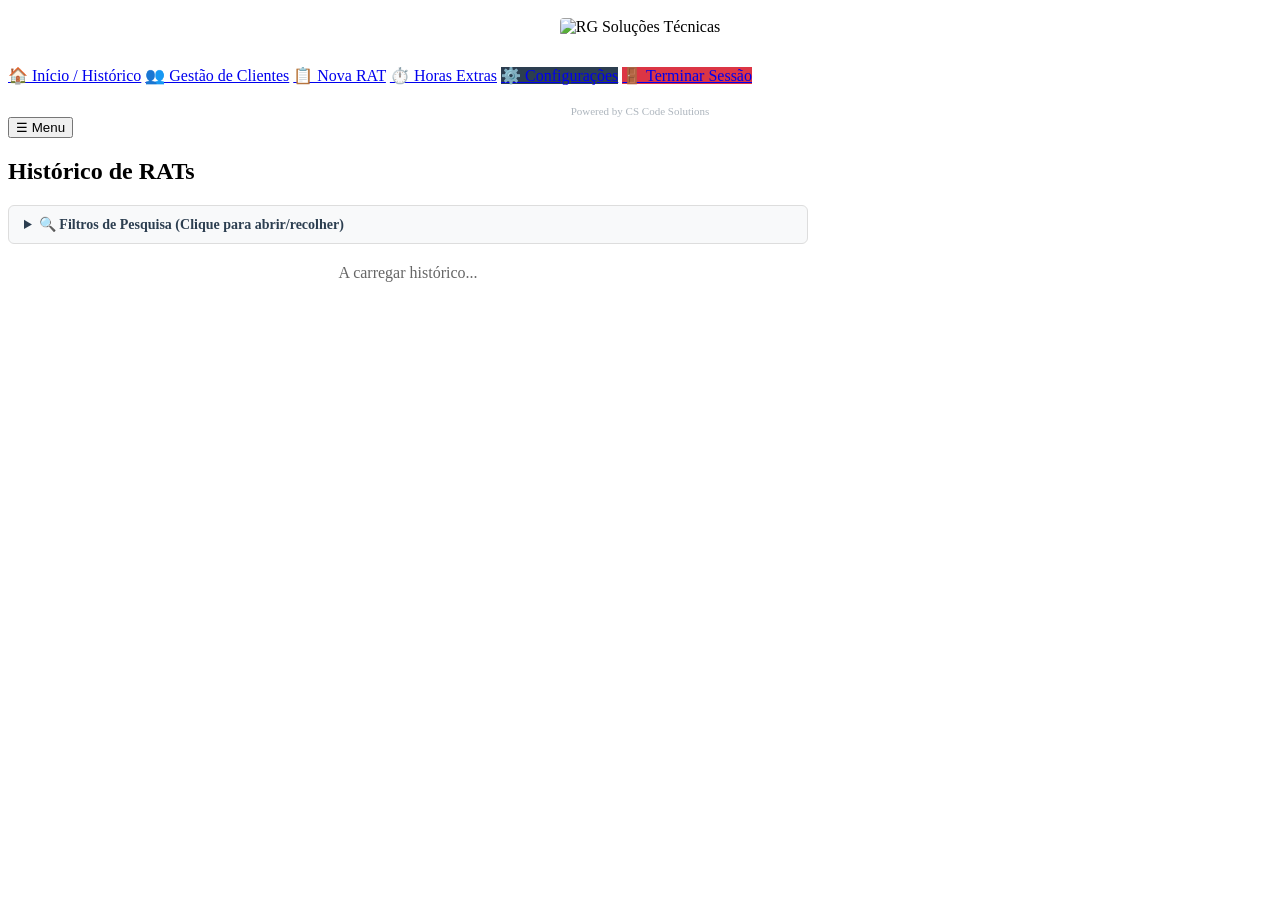
==== index.html @ 2e21fe38 "Atualizar o index.html" ====
<!DOCTYPE html>
<html lang="pt">
<head>
    <link rel="icon" href="img/ico1.png" type="image/png">
    <meta charset="UTF-8">
    <meta name="viewport" content="width=device-width, initial-scale=1.0">
    <title>Início / Histórico - RG Soluções Técnicas</title>
    <link rel="stylesheet" href="css/style.css?v=3.9">
    <link rel="manifest" href="manifest.json">
    <meta name="theme-color" content="#007bff">
    <!-- Biblioteca jsPDF para gerar os relatórios em PDF -->
    <script src="https://cdnjs.cloudflare.com/ajax/libs/jspdf/2.5.1/jspdf.umd.min.js"></script>
</head>
<body>
    <div class="app-container">
        <!-- Menu Lateral (Sidebar) com o Logótipo -->
        <aside class="sidebar">
            <div style="text-align: center; margin-bottom: 20px; padding: 10px;">
                <img src="img/logo.png" alt="RG Soluções Técnicas" style="max-width: 100%; height: auto; border-radius: 4px;">
            </div>
            <nav>
                <a href="index.html" class="active">🏠 Início / Histórico</a>
                <a href="clientes.html">👥 Gestão de Clientes</a>
                <a href="nova-os.html">📋 Nova RAT</a>
                <a href="horas-extras.html">⏱️ Horas Extras</a>
                
                <!-- NOVO: Botão de Configurações adicionado ao Menu -->
                <a href="#" id="btnAbrirConfig" style="background: #2c3e50; text-align: center; margin-top: 15px;">⚙️ Configurações</a>

                <a href="#" id="btn-logout" style="margin-top: 15px; background: #dc3545; text-align: center;">🚪 Terminar Sessão</a>
                
                <div style="margin-top: 20px; text-align: center; font-size: 11px; color: #adb5bd; font-weight: 500;">
                    Powered by CS Code Solutions
                </div>
            </nav>
        </aside>

        <!-- Conteúdo Principal -->
        <main class="main-content">
            <button class="menu-toggle" id="menuToggle">☰ Menu</button>

            <div class="container" style="max-width: 800px;">
                <h2>Histórico de RATs</h2>
                
                <!-- Secção de Filtros Compacta e Retrátil -->
                <details style="background: #f8f9fa; padding: 10px 15px; border-radius: 6px; margin-top: 15px; border: 1px solid #ddd;">
                    <summary style="font-weight: bold; cursor: pointer; color: #2c3e50; font-size: 14px; outline: none;">
                        🔍 Filtros de Pesquisa (Clique para abrir/recolher)
                    </summary>
                    
                    <div style="margin-top: 10px; display: flex; flex-direction: column; gap: 8px;">
                        <div style="display: flex; gap: 10px; flex-wrap: wrap;">
                            <div style="flex: 1; min-width: 180px;">
                                <label style="font-size: 12px; font-weight: bold;">Cliente:</label>
                                <select id="filter-client" style="width: 100%; padding: 6px; font-size: 13px; margin-top: 2px;">
                                    <option value="">Todos os clientes</option>
                                </select>
                            </div>
                            
                            <div style="flex: 1; min-width: 140px;">
                                <label style="font-size: 12px; font-weight: bold;">Tipo:</label>
                                <select id="filter-type" style="width: 100%; padding: 6px; font-size: 13px; margin-top: 2px;">
                                    <option value="">Todos os tipos</option>
                                    <option value="Corretiva">Corretiva</option>
                                    <option value="Preventiva">Preventiva</option>
                                    <option value="Garantia">Garantia</option>
                                </select>
                            </div>
                        </div>

                        <div style="display: flex; gap: 10px; flex-wrap: wrap; align-items: flex-end;">
                            <div style="flex: 1; min-width: 130px;">
                                <label style="font-size: 12px; font-weight: bold;">Início:</label>
                                <input type="date" id="filter-start" style="width: 100%; padding: 5px; font-size: 13px; margin-top: 2px;">
                            </div>
                            
                            <div style="flex: 1; min-width: 130px;">
                                <label style="font-size: 12px; font-weight: bold;">Fim:</label>
                                <input type="date" id="filter-end" style="width: 100%; padding: 5px; font-size: 13px; margin-top: 2px;">
                            </div>

                            <div>
                                <button type="button" id="apply-filters" style="padding: 7px 15px; background: #007bff; color: white; border: none; border-radius: 4px; cursor: pointer; font-size: 13px; font-weight: bold;">Filtrar</button>
                            </div>
                        </div>
                    </div>
                </details>

                <!-- Lista de RATs -->
                <div style="margin-top: 20px;">
                    <div id="history-list">
                        <p style="color: #666; text-align: center;">A carregar histórico...</p>
                    </div>
                </div>
            </div>
        </main>
    </div>

    <!-- Modal Personalizado para Atualizar Turnos -->
    <div id="modal-hora-fim" style="display: none; position: fixed; top: 0; left: 0; width: 100%; height: 100%; background: rgba(0,0,0,0.5); z-index: 1000; justify-content: center; align-items: center; overflow-y: auto;">
        <div style="background: white; padding: 25px; border-radius: 8px; width: 90%; max-width: 450px; box-shadow: 0 4px 15px rgba(0,0,0,0.2);">
            <h3 style="margin-top: 0; color: #2c3e50; font-size: 18px;">Atualizar Turnos e Encerramento</h3>
            <p style="font-size: 12px; color: #666; margin-bottom: 15px;">Preencha apenas o(s) turno(s) em que trabalhou (Manhã e/ou Tarde).</p>
            
            <div style="margin-bottom: 10px;">
                <label style="font-size: 12px; font-weight: bold;">Início Manhã:</label>
                <input type="datetime-local" id="modal-start-manha" style="width: 100%; padding: 6px; box-sizing: border-box;">
            </div>
            <div style="margin-bottom: 10px;">
                <label style="font-size: 12px; font-weight: bold;">Final Manhã:</label>
                <input type="datetime-local" id="modal-end-manha" style="width: 100%; padding: 6px; box-sizing: border-box;">
            </div>
            <div style="margin-bottom: 10px;">
                <label style="font-size: 12px; font-weight: bold;">Início Tarde:</label>
                <input type="datetime-local" id="modal-start-tarde" style="width: 100%; padding: 6px; box-sizing: border-box;">
            </div>
            <div style="margin-bottom: 15px;">
                <label style="font-size: 12px; font-weight: bold;">Final Tarde:</label>
                <input type="datetime-local" id="modal-end-tarde" style="width: 100%; padding: 6px; box-sizing: border-box;">
            </div>
            
            <div style="display: flex; gap: 10px; justify-content: flex-end;">
                <button type="button" id="btn-cancelar-modal" style="background: #6c757d; color: white; border: none; padding: 8px 16px; border-radius: 4px; cursor: pointer;">Cancelar</button>
                <button type="button" id="btn-salvar-modal" style="background: #28a745; color: white; border: none; padding: 8px 16px; border-radius: 4px; cursor: pointer; font-weight: bold;">Salvar e Recalcular</button>
            </div>
        </div>
    </div>

    <!-- Modal para Editar RAT -->
    <div id="modal-editar-os" style="display: none; position: fixed; top: 0; left: 0; width: 100%; height: 100%; background: rgba(0,0,0,0.5); z-index: 1000; justify-content: center; align-items: center; overflow-y: auto;">
        <div style="background: white; padding: 25px; border-radius: 8px; width: 90%; max-width: 500px; max-height: 90vh; overflow-y: auto; box-shadow: 0 4px 15px rgba(0,0,0,0.2);">
            <h3 style="margin-top: 0; color: #2c3e50; font-size: 18px;">Editar RAT</h3>
            
            <div style="margin-bottom: 12px;">
                <label style="font-size: 13px; font-weight: bold;">Equipamento:</label>
                <input type="text" id="edit-equipment" style="width: 100%; padding: 8px; margin-top: 4px; box-sizing: border-box;">
            </div>
            <div style="display: flex; gap: 10px; margin-bottom: 12px;">
                <div style="flex: 1;">
                    <label style="font-size: 13px; font-weight: bold;">Marca:</label>
                    <input type="text" id="edit-brand" style="width: 100%; padding: 8px; margin-top: 4px; box-sizing: border-box;">
                </div>
                <div style="flex: 1;">
                    <label style="font-size: 13px; font-weight: bold;">Modelo:</label>
                    <input type="text" id="edit-model" style="width: 100%; padding: 8px; margin-top: 4px; box-sizing: border-box;">
                </div>
            </div>
            <div style="margin-bottom: 12px;">
                <label style="font-size: 13px; font-weight: bold;">Matrícula / N° de Série:</label>
                <input type="text" id="edit-serial" style="width: 100%; padding: 8px; margin-top: 4px; box-sizing: border-box;">
            </div>
            <div style="display: flex; gap: 10px; margin-bottom: 12px;">
                <div style="flex: 1;">
                    <label style="font-size: 13px; font-weight: bold;">Tipo de Manutenção:</label>
                    <select id="edit-nature" style="width: 100%; padding: 8px; margin-top: 4px; box-sizing: border-box;">
                        <option value="Corretiva">Corretiva</option>
                        <option value="Preventiva">Preventiva</option>
                        <option value="Garantia">Garantia</option>
                    </select>
                </div>
                <div style="flex: 1;">
                    <label style="font-size: 13px; font-weight: bold;">Condição Pagamento (dias):</label>
                    <input type="text" id="edit-payment" style="width: 100%; padding: 8px; margin-top: 4px; box-sizing: border-box;">
                </div>
            </div>
            <div style="margin-bottom: 20px;">
                <label style="font-size: 13px; font-weight: bold;">Descrição do Serviço:</label>
                <textarea id="edit-description" rows="3" style="width: 100%; padding: 8px; margin-top: 4px; box-sizing: border-box;"></textarea>
            </div>
            
            <div style="display: flex; gap: 10px; justify-content: flex-end;">
                <button type="button" id="btn-cancelar-edit" style="background: #6c757d; color: white; border: none; padding: 8px 16px; border-radius: 4px; cursor: pointer;">Cancelar</button>
                <button type="button" id="btn-salvar-edit" style="background: #007bff; color: white; border: none; padding: 8px 16px; border-radius: 4px; cursor: pointer; font-weight: bold;">Guardar Alterações</button>
            </div>
        </div>
    </div>

    <!-- NOVO MODAL: CONFIGURAÇÕES, BACKUP E DADOS DA EMPRESA -->
    <div id="modalConfiguracoes" style="display: none; position: fixed; top: 0; left: 0; width: 100%; height: 100%; background: rgba(0,0,0,0.6); z-index: 1000; justify-content: center; align-items: center; overflow-y: auto;">
        <div style="background: white; padding: 20px; border-radius: 8px; width: 90%; max-width: 550px; max-height: 85vh; overflow-y: auto; box-shadow: 0 4px 15px rgba(0,0,0,0.3);">
            <div style="display: flex; justify-content: space-between; align-items: center; border-bottom: 1px solid #eee; padding-bottom: 10px;">
                <h3 style="margin: 0; color: #2c3e50; font-size: 18px;">⚙️ Configurações & Administração</h3>
                <button id="btnFecharConfig" style="background: none; border: none; font-size: 24px; cursor: pointer;">&times;</button>
            </div>

            <!-- STATUS DO BANCO DE DADOS EM TEMPO REAL -->
            <div style="display: flex; justify-content: space-between; align-items: center; background: #f8f9fa; padding: 12px; border-radius: 6px; margin: 15px 0; border: 1px solid #e9ecef;">
                <span style="font-weight: bold; font-size: 13px;">Status do Banco de Dados:</span>
                <span id="statusBancoBadge" style="display: inline-flex; align-items: center; gap: 6px; padding: 4px 10px; border-radius: 12px; font-size: 12px; font-weight: bold; background: #e6f4ea; color: #137333;">
                    <span id="pontoStatus" style="width: 8px; height: 8px; border-radius: 50%; background-color: #1e8e3e; display: inline-block;"></span>
                    <span id="statusBancoTexto">Conectado (Online)</span>
                </span>
            </div>

            <hr style="border: 0; border-top: 1px solid #eee; margin: 15px 0;">

            <!-- DADOS DA EMPRESA E BANCÁRIOS -->
            <div style="margin-bottom: 15px;">
                <h4 style="margin: 0 0 10px 0; color: #2c3e50; font-size: 15px;">🏢 Dados da Empresa & PIX</h4>
                <div style="display: flex; flex-direction: column; gap: 8px;">
                    <div>
                        <label style="font-size: 12px; font-weight: bold;">Razão Social / Nome:</label>
                        <input type="text" id="cfgNomeEmpresa" placeholder="RG Soluções Técnicas" style="width: 100%; padding: 6px; font-size: 13px; box-sizing: border-box; margin-top: 2px;">
                    </div>
                    <div>
                        <label style="font-size: 12px; font-weight: bold;">CNPJ:</label>
                        <input type="text" id="cfgCnpj" placeholder="00.000.000/0001-00" style="width: 100%; padding: 6px; font-size: 13px; box-sizing: border-box; margin-top: 2px;">
                    </div>
                    <div>
                        <label style="font-size: 12px; font-weight: bold;">Chave PIX:</label>
                        <input type="text" id="cfgChavePix" placeholder="CNPJ, E-mail ou Telefone" style="width: 100%; padding: 6px; font-size: 13px; box-sizing: border-box; margin-top: 2px;">
                    </div>
                    <div style="display: flex; gap: 8px;">
                        <div style="flex: 1;">
                            <label style="font-size: 12px; font-weight: bold;">Banco:</label>
                            <input type="text" id="cfgBanco" placeholder="Ex: Itaú" style="width: 100%; padding: 6px; font-size: 13px; box-sizing: border-box; margin-top: 2px;">
                        </div>
                        <div style="flex: 1;">
                            <label style="font-size: 12px; font-weight: bold;">Agência:</label>
                            <input type="text" id="cfgAgencia" placeholder="0000" style="width: 100%; padding: 6px; font-size: 13px; box-sizing: border-box; margin-top: 2px;">
                        </div>
                        <div style="flex: 1;">
                            <label style="font-size: 12px; font-weight: bold;">Conta:</label>
                            <input type="text" id="cfgConta" placeholder="00000-0" style="width: 100%; padding: 6px; font-size: 13px; box-sizing: border-box; margin-top: 2px;">
                        </div>
                    </div>
                    <button type="button" id="btnSalvarEmpresa" style="margin-top: 5px; padding: 7px 12px; background: #28a745; color: white; border: none; border-radius: 4px; cursor: pointer; font-size: 12px; font-weight: bold;">Salvar Dados da Empresa</button>
                </div>
            </div>

            <hr style="border: 0; border-top: 1px solid #eee; margin: 15px 0;">

            <!-- GESTÃO DE BACKUP -->
            <div>
                <h4 style="margin: 0 0 5px 0; color: #2c3e50; font-size: 15px;">💾 Cópia de Segurança (Backup)</h4>
                <p style="font-size: 11px; color: #666; margin-bottom: 10px;">Baixe uma cópia dos registros ou restaure arquivos no banco de dados.</p>
                <div style="display: flex; gap: 10px; flex-wrap: wrap;">
                    <button id="btnExportarBackup" style="flex: 1; min-width: 140px; padding: 8px; background: #007bff; color: white; border: none; border-radius: 4px; cursor: pointer; font-size: 12px; font-weight: bold;">📥 Baixar Backup (JSON)</button>
                    <input type="file" id="inputFileBackup" accept=".json" style="display: none;">
                    <button id="btnImportarBackup" style="flex: 1; min-width: 140px; padding: 8px; background: #ffc107; color: #212529; border: none; border-radius: 4px; cursor: pointer; font-size: 12px; font-weight: bold;">📤 Restaurar Backup</button>
                </div>
            </div>
        </div>
    </div>

    <!-- Registo e Atualização Automática do Service Worker para PWA -->
    <script>
        if ('serviceWorker' in navigator) {
            window.addEventListener('load', () => {
                navigator.serviceWorker.register('sw.js')
                    .then((registration) => {
                        console.log("Service Worker registado com sucesso!");

                        registration.onupdatefound = () => {
                            const installingWorker = registration.installing;
                            installingWorker.onstatechange = () => {
                                if (installingWorker.state === 'installed') {
                                    if (navigator.serviceWorker.controller) {
                                        console.log("Nova versão detetada. A atualizar...");
                                        window.location.reload();
                                    }
                                }
                            };
                        };
                    })
                    .catch((err) => console.log("Erro ao registar o Service Worker:", err));
            });

            let refreshing = false;
            navigator.serviceWorker.addEventListener('controllerchange', () => {
                if (!refreshing) {
                    refreshing = true;
                    window.location.reload();
                }
            });
        }
    </script>

    <!-- SCRIPT DE LÓGICA DO MODAL DE CONFIGURAÇÕES & BACKUP -->
    <script type="module">
        import { db } from './js/firebase-config.js?v=3.9';
        import { collection, getDocs, doc, setDoc } from "https://www.gstatic.com/firebasejs/10.8.0/firebase-firestore.js";

        // --- Abertura e Fecho do Modal ---
        const modalConfig = document.getElementById('modalConfiguracoes');
        const btnAbrir = document.getElementById('btnAbrirConfig');
        const btnFechar = document.getElementById('btnFecharConfig');

        btnAbrir?.addEventListener('click', (e) => {
            e.preventDefault();
            carregarDadosEmpresaLocal();
            modalConfig.style.display = 'flex';
        });

        btnFechar?.addEventListener('click', () => {
            modalConfig.style.display = 'none';
        });

        // --- Monitor do Banco (Online / Offline) ---
        function atualizarStatusConexao() {
            const badge = document.getElementById('statusBancoBadge');
            const texto = document.getElementById('statusBancoTexto');
            const ponto = document.getElementById('pontoStatus');

            if (!badge || !texto || !ponto) return;

            if (navigator.onLine) {
                badge.style.background = '#e6f4ea';
                badge.style.color = '#137333';
                ponto.style.backgroundColor = '#1e8e3e';
                texto.textContent = 'Conectado (Online)';
            } else {
                badge.style.background = '#fce8e6';
                badge.style.color = '#c5221f';
                ponto.style.backgroundColor = '#d93025';
                texto.textContent = 'Modo Offline (Salvação Local)';
            }
        }
        window.addEventListener('online', atualizarStatusConexao);
        window.addEventListener('offline', atualizarStatusConexao);
        atualizarStatusConexao();

        // --- Salvar e Carregar Dados da Empresa ---
        function carregarDadosEmpresaLocal() {
            const empresa = JSON.parse(localStorage.getItem('rg_dados_empresa') || '{}');
            document.getElementById('cfgNomeEmpresa').value = empresa.nome || '';
            document.getElementById('cfgCnpj').value = empresa.cnpj || '';
            document.getElementById('cfgChavePix').value = empresa.chavePix || '';
            document.getElementById('cfgBanco').value = empresa.banco || '';
            document.getElementById('cfgAgencia').value = empresa.agencia || '';
            document.getElementById('cfgConta').value = empresa.conta || '';
        }

        document.getElementById('btnSalvarEmpresa')?.addEventListener('click', () => {
            const dados = {
                nome: document.getElementById('cfgNomeEmpresa').value,
                cnpj: document.getElementById('cfgCnpj').value,
                chavePix: document.getElementById('cfgChavePix').value,
                banco: document.getElementById('cfgBanco').value,
                agencia: document.getElementById('cfgAgencia').value,
                conta: document.getElementById('cfgConta').value
            };
            localStorage.setItem('rg_dados_empresa', JSON.stringify(dados));
            alert('Dados da empresa salvos com sucesso!');
        });

        // --- Exportar Backup JSON ---
        document.getElementById('btnExportarBackup')?.addEventListener('click', async () => {
            try {
                const clientsSnap = await getDocs(collection(db, "clients"));
                const clients = [];
                clientsSnap.forEach(d => clients.push({ id: d.id, ...d.data() }));

                const ordersSnap = await getDocs(collection(db, "service_orders"));
                const orders = [];
                ordersSnap.forEach(d => orders.push({ id: d.id, ...d.data() }));

                const backupData = {
                    dataExportacao: new Date().toISOString(),
                    clients: clients,
                    service_orders: orders
                };

                const blob = new Blob([JSON.stringify(backupData, null, 2)], { type: "application/json" });
                const url = URL.createObjectURL(blob);
                const a = document.createElement("a");
                a.href = url;
                a.download = `backup_rg_solucoes_${new Date().toISOString().split('T')[0]}.json`;
                a.click();
                URL.revokeObjectURL(url);

                alert("Backup exportado com sucesso!");
            } catch (err) {
                console.error("Erro ao exportar backup:", err);
                alert("Erro ao exportar backup.");
            }
        });

        // --- Restaurar Backup JSON ---
        const btnImportar = document.getElementById('btnImportarBackup');
        const inputBackup = document.getElementById('inputFileBackup');

        btnImportar?.addEventListener('click', () => inputBackup.click());

        inputBackup?.addEventListener('change', (event) => {
            const file = event.target.files[0];
            if (!file) return;

            if (!confirm("Deseja restaurar este arquivo de backup no banco de dados?")) return;

            const reader = new FileReader();
            reader.onload = async (e) => {
                try {
                    const conteudo = JSON.parse(e.target.result);

                    if (conteudo.clients && Array.isArray(conteudo.clients)) {
                        for (const client of conteudo.clients) {
                            const cId = client.id;
                            const data = { ...client };
                            delete data.id;
                            await setDoc(doc(db, "clients", cId), data, { merge: true });
                        }
                    }

                    if (conteudo.service_orders && Array.isArray(conteudo.service_orders)) {
                        for (const order of conteudo.service_orders) {
                            const oId = order.id;
                            const data = { ...order };
                            delete data.id;
                            await setDoc(doc(db, "service_orders", oId), data, { merge: true });
                        }
                    }

                    alert("Backup restaurado com sucesso!");
                    window.location.reload();
                } catch (err) {
                    console.error("Erro ao restaurar backup:", err);
                    alert("Formato de arquivo inválido para restauração.");
                }
            };
            reader.readAsText(file);
        });
    </script>

    <!-- Script com Cache Busting (v=3.9) -->
    <script type="module">
        import { db, auth } from './js/firebase-config.js?v=3.9';
        import { collection, getDocs, doc, updateDoc, deleteDoc, query, orderBy } from "https://www.gstatic.com/firebasejs/10.8.0/firebase-firestore.js";
        import { onAuthStateChanged, signOut } from "https://www.gstatic.com/firebasejs/10.8.0/firebase-auth.js";

        let authChecked = false;

        onAuthStateChanged(auth, (user) => {
            authChecked = true;
            if (!user) {
                window.location.href = 'login.html';
            }
        });

        setTimeout(() => {
            if (!authChecked && !auth.currentUser) {
                window.location.href = 'login.html';
            }
        }, 2000);

        const menuToggle = document.getElementById('menuToggle');
        const sidebar = document.querySelector('.sidebar');
        if (menuToggle && sidebar) {
            menuToggle.addEventListener('click', (e) => {
                e.stopPropagation();
                sidebar.classList.toggle('active');
            });

            document.addEventListener('click', (event) => {
                if (sidebar.classList.contains('active')) {
                    if (!sidebar.contains(event.target) && !menuToggle.contains(event.target)) {
                        sidebar.classList.remove('active');
                    }
                }
            });
        }

        document.getElementById('btn-logout').addEventListener('click', async (e) => {
            e.preventDefault();
            await signOut(auth);
            window.location.href = 'login.html';
        });

        let allOrders = [];
        let clientsMap = {};
        let activeOsIdForHoraFim = null;
        let activeOsIdForEdit = null;

        function formatarDataHora(dateStr) {
            if (!dateStr) return 'N/A';
            const d = new Date(dateStr);
            if (isNaN(d.getTime())) return dateStr;
            const dia = String(d.getDate()).padStart(2, '0');
            const mes = String(d.getMonth() + 1).padStart(2, '0');
            const ano = d.getFullYear();
            const hora = String(d.getHours()).padStart(2, '0');
            const min = String(d.getMinutes()).padStart(2, '0');
            return `${dia}/${mes}/${ano} às ${hora}:${min}`;
        }

        function calcularMinutosTrabalhados(startM, endM, startT, endT, valorHoraFixo = 200.00) {
            let minutosTotais = 0;

            if (startM && endM) {
                const diffM = new Date(endM) - new Date(startM);
                if (diffM > 0) minutosTotais += diffM / (1000 * 60);
            }

            if (startT && endT) {
                const diffT = new Date(endT) - new Date(startT);
                if (diffT > 0) minutosTotais += diffT / (1000 * 60);
            }

            if (minutosTotais < 0) minutosTotais = 0;

            const horasDecimais = minutosTotais / 60;
            const valorHorasTotal = horasDecimais * Number(valorHoraFixo);

            const horasExatas = Math.floor(minutosTotais / 60);
            const minutosRestantes = Math.round(minutosTotais % 60);
            const formatadoTexto = `${horasExatas}h ${minutosRestantes}m`;

            return {
                totalHours: horasDecimais.toFixed(2),
                totalHoursText: formatadoTexto,
                valorHorasTotal: valorHorasTotal.toFixed(2)
            };
        }

        function gerarPayloadPix(chave, nome, cidade, valor, txid = "***") {
            const chaveLimpa = chave.replace(/\D/g, '');

            const format = (id, val) => {
                const len = String(val.length).padStart(2, '0');
                return `${id}${len}${val}`;
            };

            const normalize = (str) => {
                return str.normalize("NFD").replace(/[\u0300-\u036f]/g, "").toUpperCase();
            };

            nome = normalize(nome).substring(0, 25);
            cidade = normalize(cidade).substring(0, 15);

            let gui = format("00", "br.gov.bcb.pix");
            let key = format("01", chaveLimpa);
            let merchantAccountInformation = format("26", gui + key);
            
            let mcc = format("52", "0000");
            let currency = format("53", "986");
            let amountStr = format("54", Number(valor).toFixed(2));
            let country = format("58", "BR");
            let merchantName = format("59", nome);
            let merchantCity = format("60", cidade);
            let additionalDataField = format("62", format("05", txid));
            
            let payloadWithoutCrc = merchantAccountInformation + mcc + currency + amountStr + country + merchantName + merchantCity + additionalDataField;
            let payload = format("00", "01") + payloadWithoutCrc + "6304";
            
            let crc = 0xFFFF;
            for (let i = 0; i < payload.length; i++) {
                crc ^= payload.charCodeAt(i) << 8;
                for (let j = 0; j < 8; j++) {
                    if ((crc & 0x8000) !== 0) {
                        crc = ((crc << 1) ^ 0x1021);
                    } else {
                        crc = (crc << 1);
                    }
                    crc &= 0xFFFF;
                }
            }
            let crcHex = crc.toString(16).toUpperCase().padStart(4, '0');
            return payload + crcHex;
        }

        function getBase64ImageFromUrl(url) {
            return new Promise((resolve) => {
                if (!url) {
                    resolve(null);
                    return;
                }
                const img = new Image();
                img.crossOrigin = 'Anonymous';
                img.onload = function() {
                    try {
                        const canvas = document.createElement('canvas');
                        canvas.width = img.width;
                        canvas.height = img.height;
                        const ctx = canvas.getContext('2d');
                        ctx.drawImage(img, 0, 0);
                        resolve({
                            dataUrl: canvas.toDataURL('image/jpeg'),
                            width: img.width,
                            height: img.height
                        });
                    } catch (e) {
                        console.warn("Erro ao converter imagem para Base64:", e);
                        resolve(null);
                    }
                };
                img.onerror = function() {
                    console.warn("Não foi possível carregar a imagem:", url);
                    resolve(null);
                };
                img.src = url;
            });
        }

        async function loadClientsFilter() {
            try {
                const querySnapshot = await getDocs(collection(db, "clients"));
                const selectClient = document.getElementById('filter-client');
                querySnapshot.forEach((docSnap) => {
                    const client = docSnap.data();
                    clientsMap[docSnap.id] = client;
                    const option = document.createElement('option');
                    option.value = docSnap.id;
                    option.textContent = client.name || client.razaoSocial;
                    selectClient.appendChild(option);
                });
            } catch (error) {
                console.error("Erro ao carregar clientes para o filtro:", error);
            }
        }
    </script>
</body>
</html>
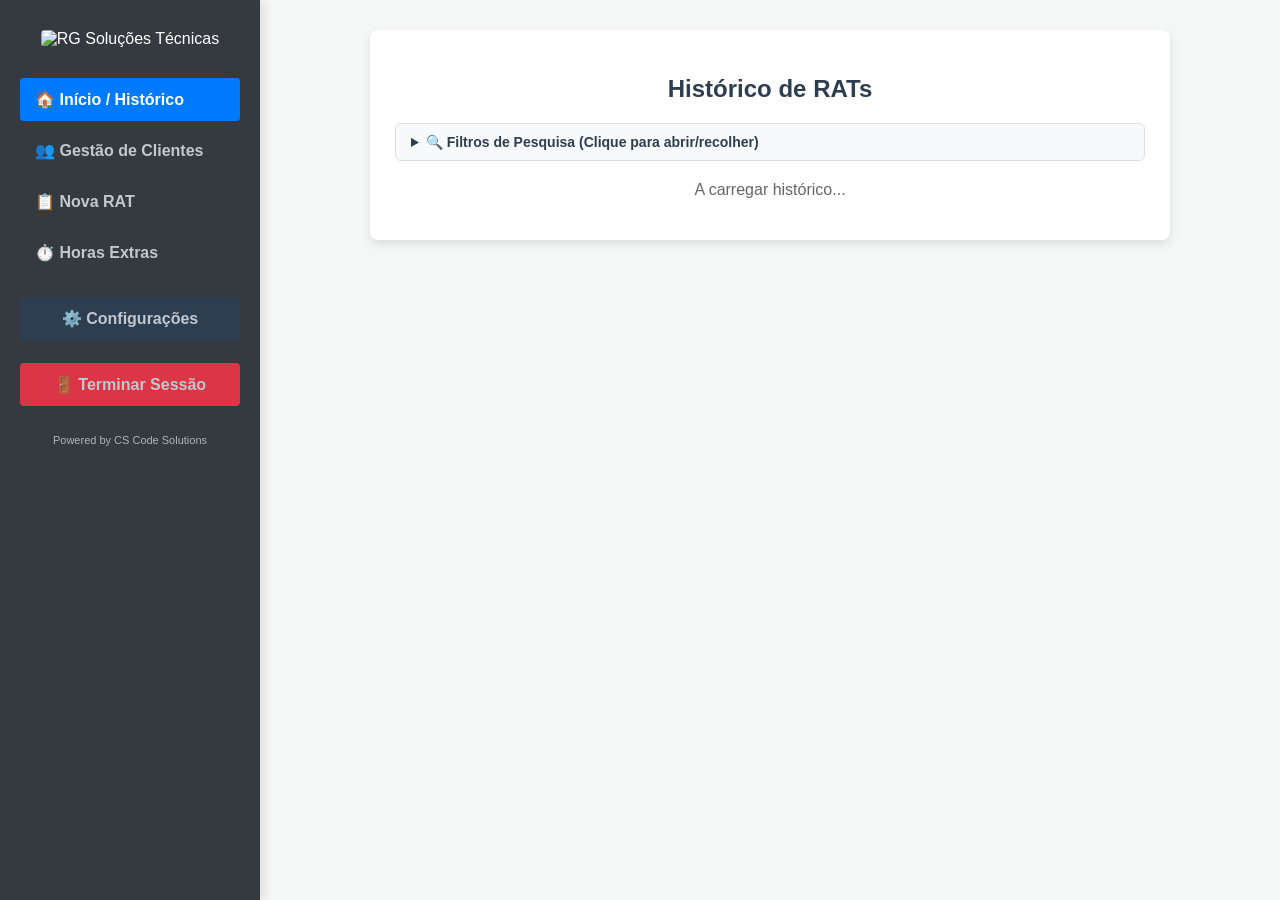
==== commit ace0ccc4: "Update index.html" ====
--- a/index.html
+++ b/index.html
@@ -24,7 +24,7 @@
                 <a href="nova-os.html">📋 Nova RAT</a>
                 <a href="horas-extras.html">⏱️ Horas Extras</a>
                 
-                <!-- NOVO: Botão de Configurações adicionado ao Menu -->
+                <!-- Botão de Configurações no Menu -->
                 <a href="#" id="btnAbrirConfig" style="background: #2c3e50; text-align: center; margin-top: 15px;">⚙️ Configurações</a>
 
                 <a href="#" id="btn-logout" style="margin-top: 15px; background: #dc3545; text-align: center;">🚪 Terminar Sessão</a>
@@ -175,7 +175,7 @@
         </div>
     </div>
 
-    <!-- NOVO MODAL: CONFIGURAÇÕES, BACKUP E DADOS DA EMPRESA -->
+    <!-- MODAL: CONFIGURAÇÕES, BACKUP E DADOS DA EMPRESA -->
     <div id="modalConfiguracoes" style="display: none; position: fixed; top: 0; left: 0; width: 100%; height: 100%; background: rgba(0,0,0,0.6); z-index: 1000; justify-content: center; align-items: center; overflow-y: auto;">
         <div style="background: white; padding: 20px; border-radius: 8px; width: 90%; max-width: 550px; max-height: 85vh; overflow-y: auto; box-shadow: 0 4px 15px rgba(0,0,0,0.3);">
             <div style="display: flex; justify-content: space-between; align-items: center; border-bottom: 1px solid #eee; padding-bottom: 10px;">
@@ -286,15 +286,25 @@
         const btnAbrir = document.getElementById('btnAbrirConfig');
         const btnFechar = document.getElementById('btnFecharConfig');
 
+        function abrirModalConfiguracoes() {
+            carregarDadosEmpresaLocal();
+            modalConfig.style.display = 'flex';
+        }
+
         btnAbrir?.addEventListener('click', (e) => {
             e.preventDefault();
-            carregarDadosEmpresaLocal();
-            modalConfig.style.display = 'flex';
+            abrirModalConfiguracoes();
         });
 
         btnFechar?.addEventListener('click', () => {
             modalConfig.style.display = 'none';
         });
+
+        // Ouve se veio de outra página através do parâmetro ?config=true
+        const urlParams = new URLSearchParams(window.location.search);
+        if (urlParams.get('config') === 'true') {
+            abrirModalConfiguracoes();
+        }
 
         // --- Monitor do Banco (Online / Offline) ---
         function atualizarStatusConexao() {
@@ -422,7 +432,7 @@
         });
     </script>
 
-    <!-- Script com Cache Busting (v=3.9) -->
+    <!-- Script Principal da Aplicação (v=3.9) -->
     <script type="module">
         import { db, auth } from './js/firebase-config.js?v=3.9';
         import { collection, getDocs, doc, updateDoc, deleteDoc, query, orderBy } from "https://www.gstatic.com/firebasejs/10.8.0/firebase-firestore.js";
--- a/css/style.css
+++ b/css/style.css
@@ -0,0 +1,303 @@
+/* Estilos gerais para a aplicação de assistência técnica */
+body {
+    font-family: Arial, sans-serif;
+    background-color: #f4f7f6;
+    color: #333;
+    margin: 0;
+    padding: 0;
+    min-height: 100vh;
+}
+
+/* Layout Principal com Menu Lateral (Sidebar) Fixo */
+.app-container {
+    display: block;
+    min-height: 100vh;
+    width: 100%;
+}
+
+.sidebar {
+    width: 260px;
+    background-color: #343a40;
+    color: #fff;
+    display: flex;
+    flex-direction: column;
+    padding: 20px;
+    box-sizing: border-box;
+    position: fixed;
+    top: 0;
+    left: 0;
+    height: 100vh;
+    transition: left 0.3s ease;
+    z-index: 1000;
+    box-shadow: 4px 0 10px rgba(0,0,0,0.1);
+}
+
+.sidebar h2 {
+    font-size: 18px;
+    margin-bottom: 30px;
+    color: #fff;
+    text-align: center;
+}
+
+.sidebar nav {
+    display: flex;
+    flex-direction: column;
+    gap: 8px;
+    flex-grow: 1;
+}
+
+.sidebar nav a {
+    color: #c2c7d0;
+    text-decoration: none;
+    padding: 12px 15px;
+    border-radius: 4px;
+    display: block;
+    transition: background 0.2s, color 0.2s;
+    font-weight: bold;
+    background: transparent;
+    text-align: left;
+}
+
+.sidebar nav a:hover, .sidebar nav a.active {
+    background-color: #007bff;
+    color: #fff;
+}
+
+/* Rodapé da Sidebar (Botão Terminar Sessão) */
+.sidebar-footer {
+    margin-top: auto;
+    padding-top: 15px;
+    border-top: 1px solid #4e555b;
+}
+
+.logout-btn {
+    width: 100%;
+    background-color: #dc3545;
+    color: white;
+    border: none;
+    padding: 12px;
+    font-size: 16px;
+    border-radius: 4px;
+    cursor: pointer;
+    font-weight: bold;
+}
+
+.logout-btn:hover {
+    background-color: #c82333;
+}
+
+/* Conteúdo Principal com margem lateral para compensar a sidebar no PC */
+.main-content {
+    margin-left: 260px;
+    padding: 30px;
+    background-color: #f4f7f6;
+    box-sizing: border-box;
+    min-height: 100vh;
+}
+
+/* Botão de Menu para Telemóvel (Hambúrguer) */
+.menu-toggle {
+    display: none;
+    background: #343a40;
+    color: white;
+    border: none;
+    padding: 10px 15px;
+    font-size: 18px;
+    border-radius: 4px;
+    cursor: pointer;
+    margin-bottom: 20px;
+}
+
+/* Containers de Conteúdo Individual */
+.container {
+    max-width: 800px;
+    margin: 0 auto;
+    background: #ffffff;
+    padding: 25px;
+    border-radius: 8px;
+    box-shadow: 0 4px 10px rgba(0, 0, 0, 0.1);
+    box-sizing: border-box;
+}
+
+h1, h2 {
+    color: #2c3e50;
+    text-align: center;
+}
+
+/* Formulários */
+form {
+    display: flex;
+    flex-direction: column;
+    gap: 15px;
+    margin-top: 20px;
+}
+
+input, select, textarea {
+    width: 100%;
+    padding: 12px;
+    border: 1px solid #ccc;
+    border-radius: 4px;
+    font-size: 16px;
+    box-sizing: border-box;
+}
+
+button:not(.logout-btn):not(.menu-toggle) {
+    background-color: #007bff;
+    color: white;
+    border: none;
+    padding: 12px;
+    font-size: 16px;
+    border-radius: 4px;
+    cursor: pointer;
+    font-weight: bold;
+}
+
+button:not(.logout-btn):not(.menu-toggle):hover {
+    background-color: #0056b3;
+}
+
+/* Botão Voltar Moderno e Destacado */
+a.voltar {
+    display: inline-flex;
+    align-items: center;
+    gap: 8px;
+    margin-bottom: 20px;
+    color: #007bff;
+    text-decoration: none;
+    font-weight: bold;
+    background: #e9ecef;
+    padding: 8px 14px;
+    border-radius: 4px;
+    transition: background 0.2s;
+}
+a.voltar:hover {
+    background: #dde2e6;
+    color: #0056b3;
+}
+
+/* Estilo e Suporte Tátil para o Canvas de Assinatura */
+canvas {
+    width: 100% !important;
+    height: 180px !important;
+    border: 1px solid #ccc;
+    border-radius: 4px;
+    background: #fff;
+    touch-action: none;
+    box-sizing: border-box;
+}
+
+/* Responsividade para Telemóveis / Ecrãs Pequenos (<= 768px) */
+@media (max-width: 768px) {
+    .sidebar {
+        left: -260px; /* Esconde a sidebar fora do ecrã por padrão no mobile */
+    }
+    .sidebar.active {
+        left: 0; /* Mostra a sidebar quando ativada */
+    }
+    .main-content {
+        margin-left: 0; /* O conteúdo ocupa toda a largura no telemóvel */
+        padding: 15px;
+    }
+    .menu-toggle {
+        display: inline-block;
+    }
+}
+
+/* Regras específicas para otimizar a impressão e evitar páginas vazias desnecessárias */
+@media print {
+    body, .main-content, .app-container {
+        background-color: #fff !important;
+        margin: 0 !important;
+        padding: 0 !important;
+    }
+    .sidebar, .menu-toggle, .container details, button, a.voltar {
+        display: none !important;
+    }
+    .container {
+        box-shadow: none !important;
+        border: none !important;
+        padding: 0 !important;
+        max-width: 100% !important;
+        margin: 0 !important;
+    }
+}
+
+/* ==========================================================================
+   ESTILOS ADICIONADOS: MODAL DE CONFIGURAÇÕES, STATUS DO BANCO E BACKUP
+   ========================================================================== */
+
+/* Card e Badge de Status do Banco de Dados */
+.status-banco-card {
+    display: flex;
+    justify-content: space-between;
+    align-items: center;
+    background: #f8f9fa;
+    padding: 12px 16px;
+    border-radius: 8px;
+    border: 1px solid #e9ecef;
+    font-weight: bold;
+    margin: 15px 0;
+}
+
+.badge-status {
+    display: inline-flex;
+    align-items: center;
+    gap: 8px;
+    padding: 6px 12px;
+    border-radius: 20px;
+    font-size: 0.85em;
+    font-weight: bold;
+}
+
+.badge-status.online {
+    background: #e6f4ea;
+    color: #137333;
+}
+
+.badge-status.offline {
+    background: #fce8e6;
+    color: #c5221f;
+}
+
+.ponto-status {
+    width: 10px;
+    height: 10px;
+    border-radius: 50%;
+    display: inline-block;
+}
+
+.badge-status.online .ponto-status {
+    background-color: #1e8e3e;
+    box-shadow: 0 0 6px #1e8e3e;
+}
+
+.badge-status.offline .ponto-status {
+    background-color: #d93025;
+    box-shadow: 0 0 6px #d93025;
+}
+
+/* Botões de Ação para Backup */
+.backup-buttons {
+    display: flex;
+    gap: 10px;
+    flex-wrap: wrap;
+    margin-top: 10px;
+}
+
+.btn-warning {
+    background-color: #ffc107 !important;
+    color: #212529 !important;
+}
+
+.btn-warning:hover {
+    background-color: #e0a800 !important;
+}
+
+.btn-success {
+    background-color: #28a745 !important;
+    color: white !important;
+}
+
+.btn-success:hover {
+    background-color: #218838 !important;
+}
